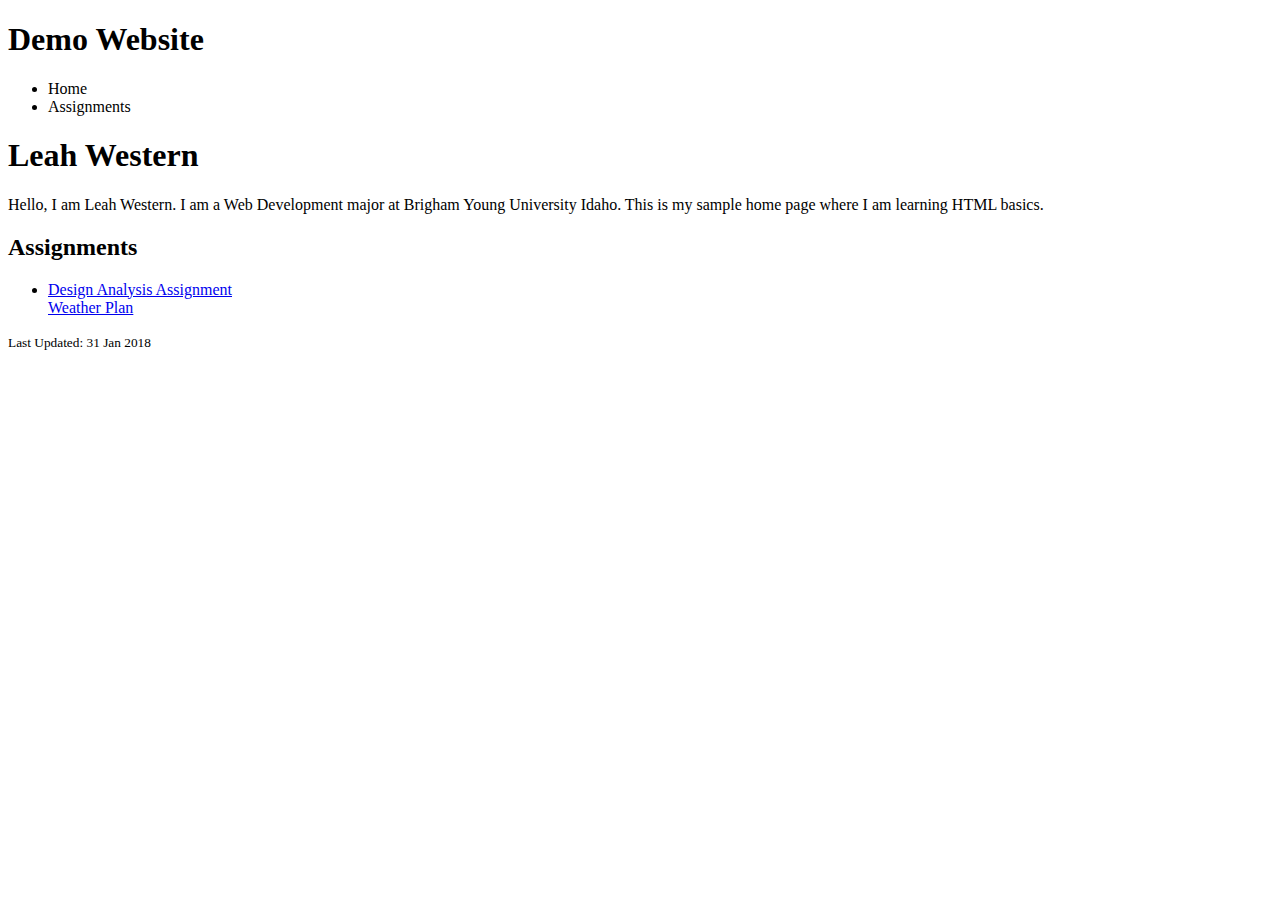
==== index.html @ 8bd5a0d5 "editting home page" ====
<!doctype html>
<html lang="en">

<head>
 <meta charset="utf-8">
 <title>Home | lwestern2.github.io</title>
 <meta http-equiv="X-UA-Compatible" content="ie=edge">
 <meta name="author" content="Leah Western">

 <!-- The statement below is for responsive behavior-->
 <meta name="viewport" content="width=device-width">
</head>

<body>
 <header>
  <h1>Demo Website</h1>
 </header>

 <nav>
  <ul>
   <li>Home</li>
   <li>Assignments</li>
  </ul>
 </nav>

 <main>
  <h1>Leah Western</h1>
  <p>Hello, I am Leah Western. I am a Web Development major at Brigham Young University Idaho. This is my sample home page where I am learning HTML basics.</p>

  <h2>Assignments</h2>
  <ul>
   <li>
    <a href="https://sidneyluiz.github.io/parc.html" title="View design analysis assignment">Design Analysis Assignment</a><br>
    <a href="weather/weather-plan.html" title="View weather site plan recreation">Weather Plan</a>
   </li>
  </ul>
 </main>

 <footer>
  <small>Last Updated: 31 Jan 2018</small>
 </footer>

</body>

</html>
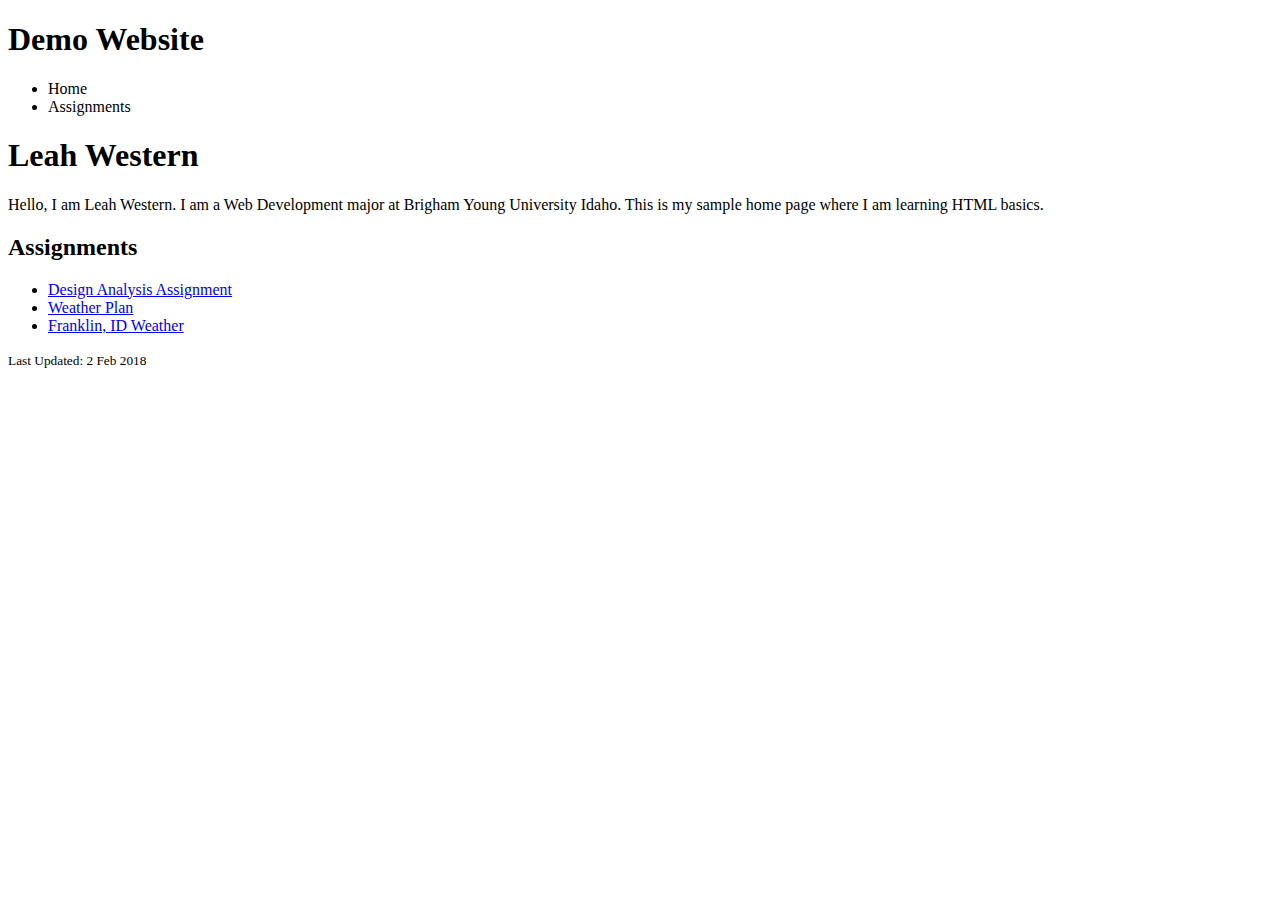
==== commit 3d87936e: "Update link to weather site" ====
--- a/index.html
+++ b/index.html
@@ -29,15 +29,14 @@
 
   <h2>Assignments</h2>
   <ul>
-   <li>
-    <a href="https://sidneyluiz.github.io/parc.html" title="View design analysis assignment">Design Analysis Assignment</a><br>
-    <a href="weather/weather-plan.html" title="View weather site plan recreation">Weather Plan</a>
-   </li>
+   <li><a href="https://sidneyluiz.github.io/parc.html" title="View design analysis assignment">Design Analysis Assignment</a></li>
+   <li><a href="/Assignments/weather-plan.html" title="View weather site plan recreation">Weather Plan</a></li>
+   <li><a href="weather/franklin-weather.html" title="View Frankling, ID weather page">Franklin, ID Weather</a></li>
   </ul>
  </main>
 
  <footer>
-  <small>Last Updated: 31 Jan 2018</small>
+  <small>Last Updated: 2 Feb 2018</small>
  </footer>
 
 </body>
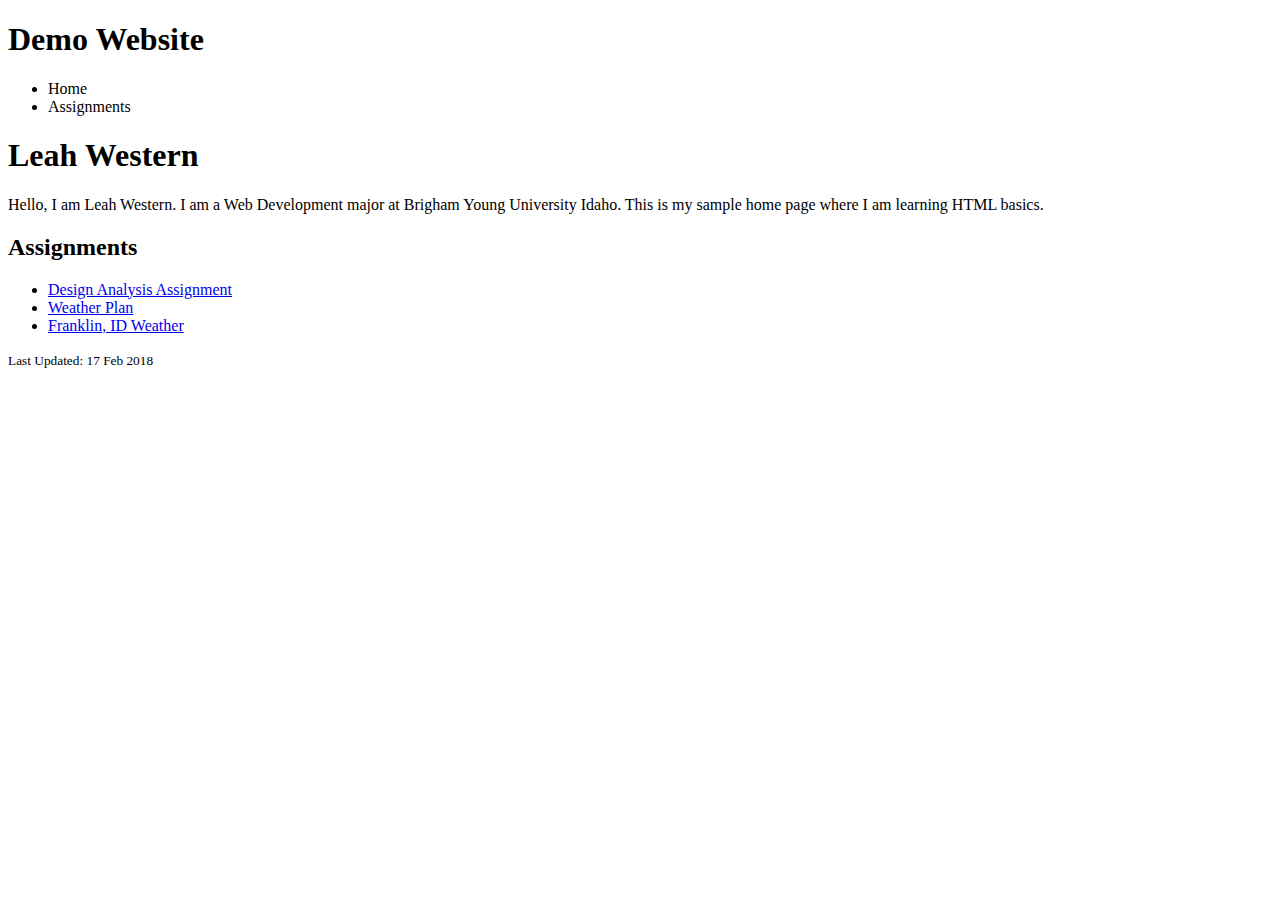
==== commit 855afefe: "Change last updated date" ====
--- a/index.html
+++ b/index.html
@@ -30,13 +30,13 @@
   <h2>Assignments</h2>
   <ul>
    <li><a href="https://sidneyluiz.github.io/parc.html" title="View design analysis assignment">Design Analysis Assignment</a></li>
-   <li><a href="/Assignments/weather-plan.html" title="View weather site plan recreation">Weather Plan</a></li>
+   <li><a href="/assignments/weather-plan.html" title="View weather site plan recreation">Weather Plan</a></li>
    <li><a href="weather/franklin-weather.html" title="View Frankling, ID weather page">Franklin, ID Weather</a></li>
   </ul>
  </main>
 
  <footer>
-  <small>Last Updated: 2 Feb 2018</small>
+  <small>Last Updated: 17 Feb 2018</small>
  </footer>
 
 </body>
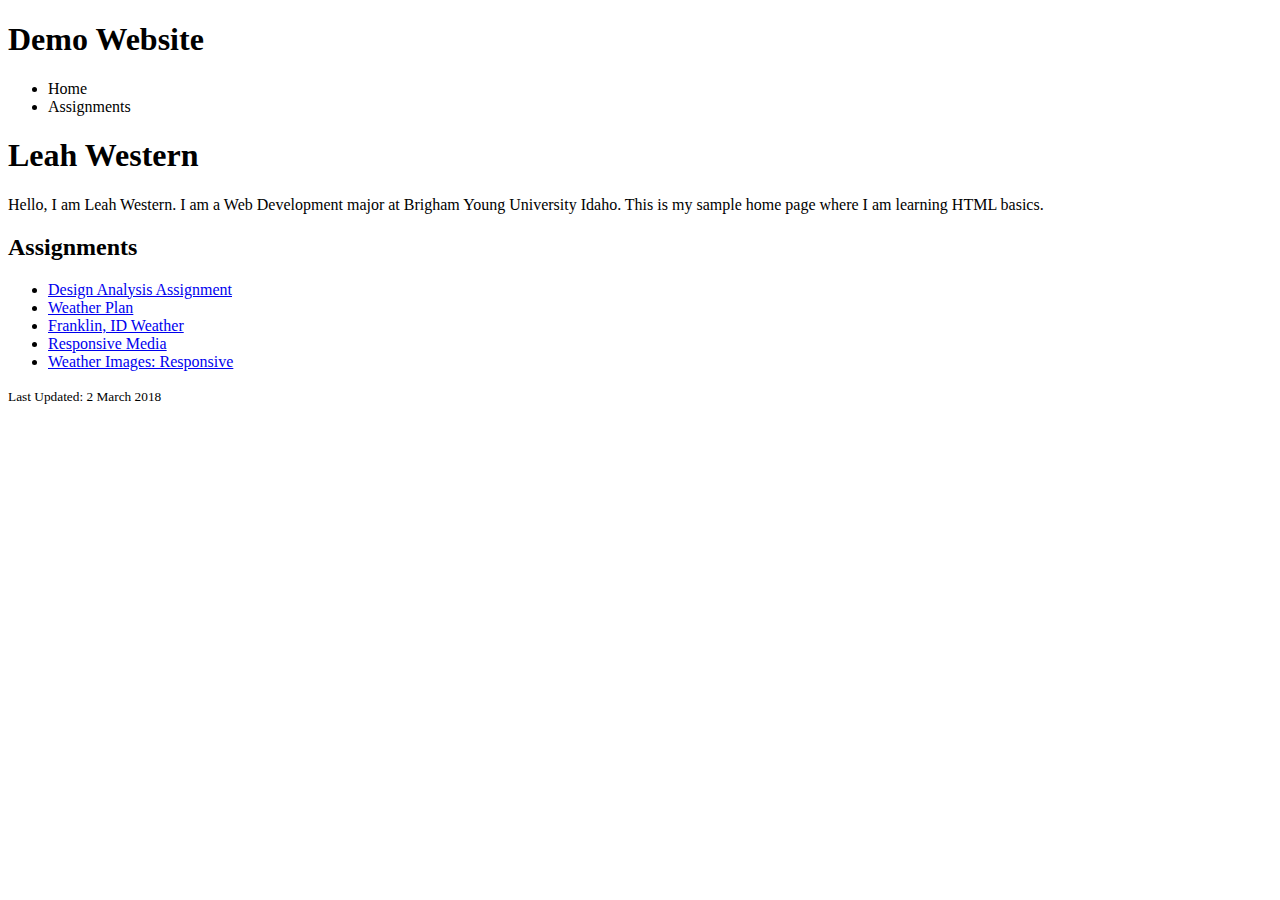
==== commit 3f348599: "weather image repsonsive activity upload" ====
--- a/index.html
+++ b/index.html
@@ -32,11 +32,13 @@
    <li><a href="https://sidneyluiz.github.io/parc.html" title="View design analysis assignment">Design Analysis Assignment</a></li>
    <li><a href="/assignments/weather-plan.html" title="View weather site plan recreation">Weather Plan</a></li>
    <li><a href="weather/franklin-weather.html" title="View Frankling, ID weather page">Franklin, ID Weather</a></li>
+   <li><a href="/assignments/responsive_media/index.html" title="View responsive media activity">Responsive Media</a></li>
+   <li><a href="assignments/weather_images_opt/weather-responsive-media.html" title="View responsive weather images">Weather Images: Responsive</a></li>
   </ul>
  </main>
 
  <footer>
-  <small>Last Updated: 17 Feb 2018</small>
+  <small>Last Updated: 2 March 2018</small>
  </footer>
 
 </body>
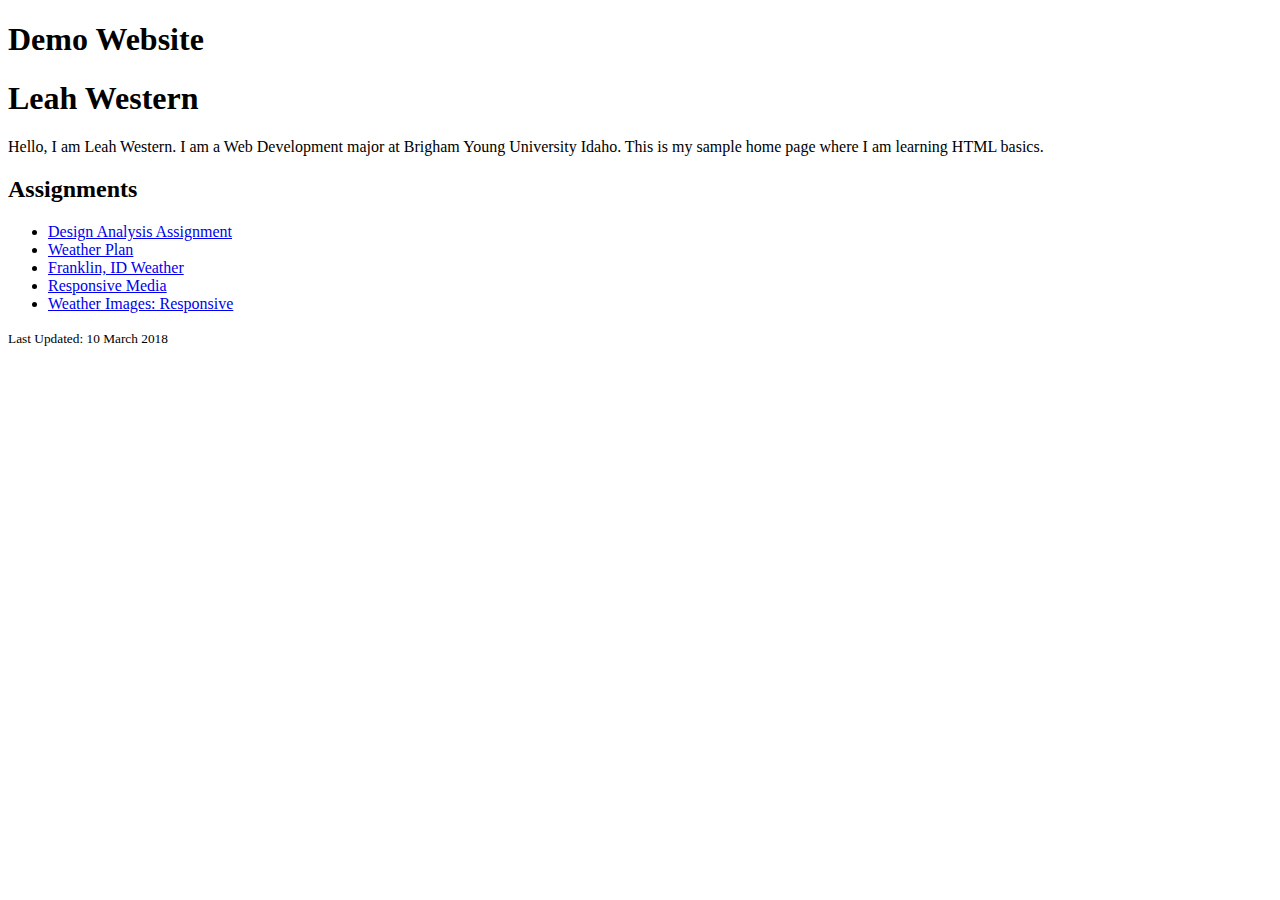
==== commit f4189bd0: "checking js changes" ====
--- a/index.html
+++ b/index.html
@@ -15,6 +15,7 @@
  <header>
   <h1>Demo Website</h1>
  </header>
+<!--
 
  <nav>
   <ul>
@@ -22,6 +23,7 @@
    <li>Assignments</li>
   </ul>
  </nav>
+-->
 
  <main>
   <h1>Leah Western</h1>
@@ -38,7 +40,7 @@
  </main>
 
  <footer>
-  <small>Last Updated: 2 March 2018</small>
+  <small>Last Updated: 10 March 2018</small>
  </footer>
 
 </body>
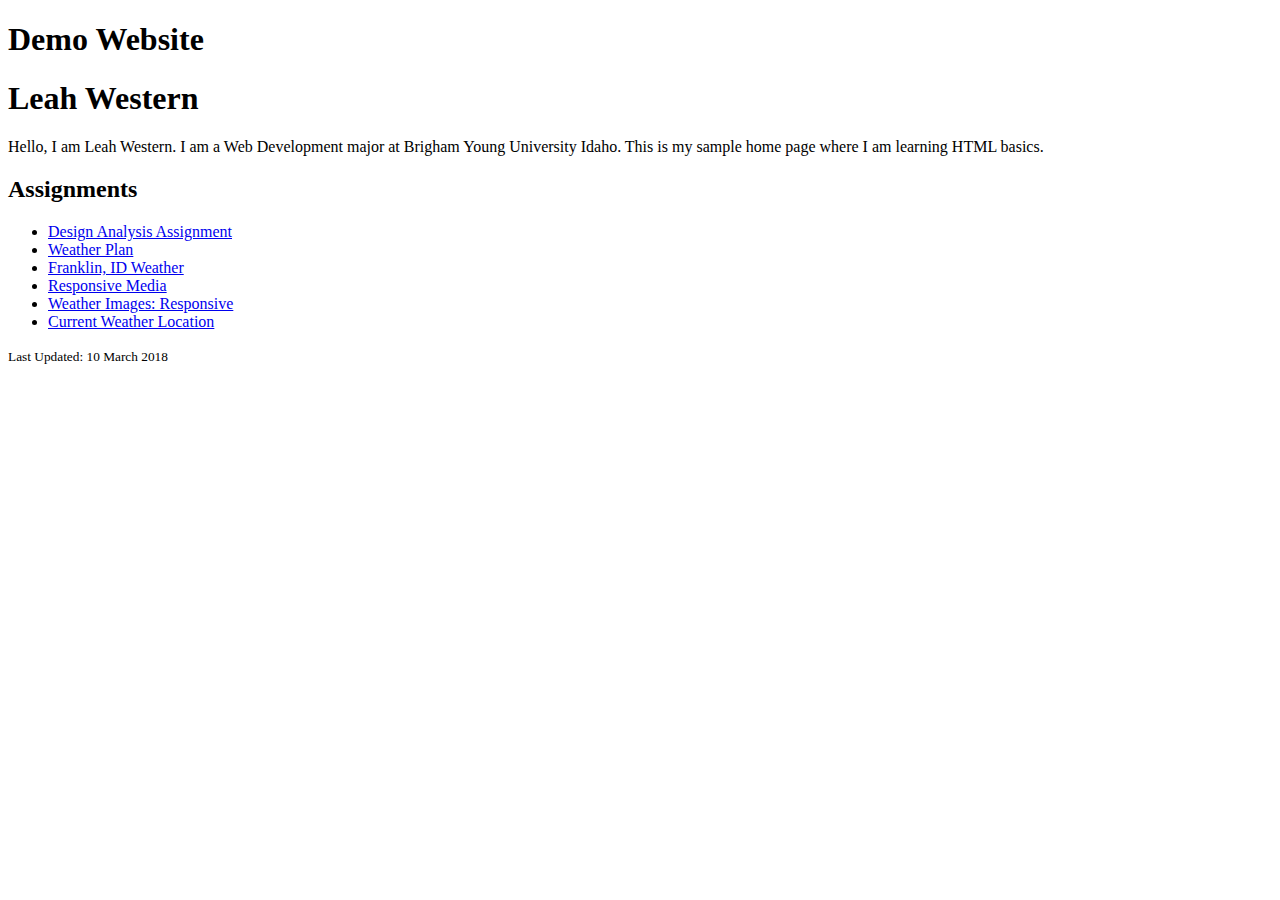
==== commit 26175460: "uploading currnet weather location page" ====
--- a/index.html
+++ b/index.html
@@ -36,6 +36,7 @@
    <li><a href="weather/franklin-weather.html" title="View Frankling, ID weather page">Franklin, ID Weather</a></li>
    <li><a href="/assignments/responsive_media/index.html" title="View responsive media activity">Responsive Media</a></li>
    <li><a href="assignments/weather_images_opt/weather-responsive-media.html" title="View responsive weather images">Weather Images: Responsive</a></li>
+   <li><a href="weather/index.html" title="View current weather location page">Current Weather Location</a></li>
   </ul>
  </main>
 
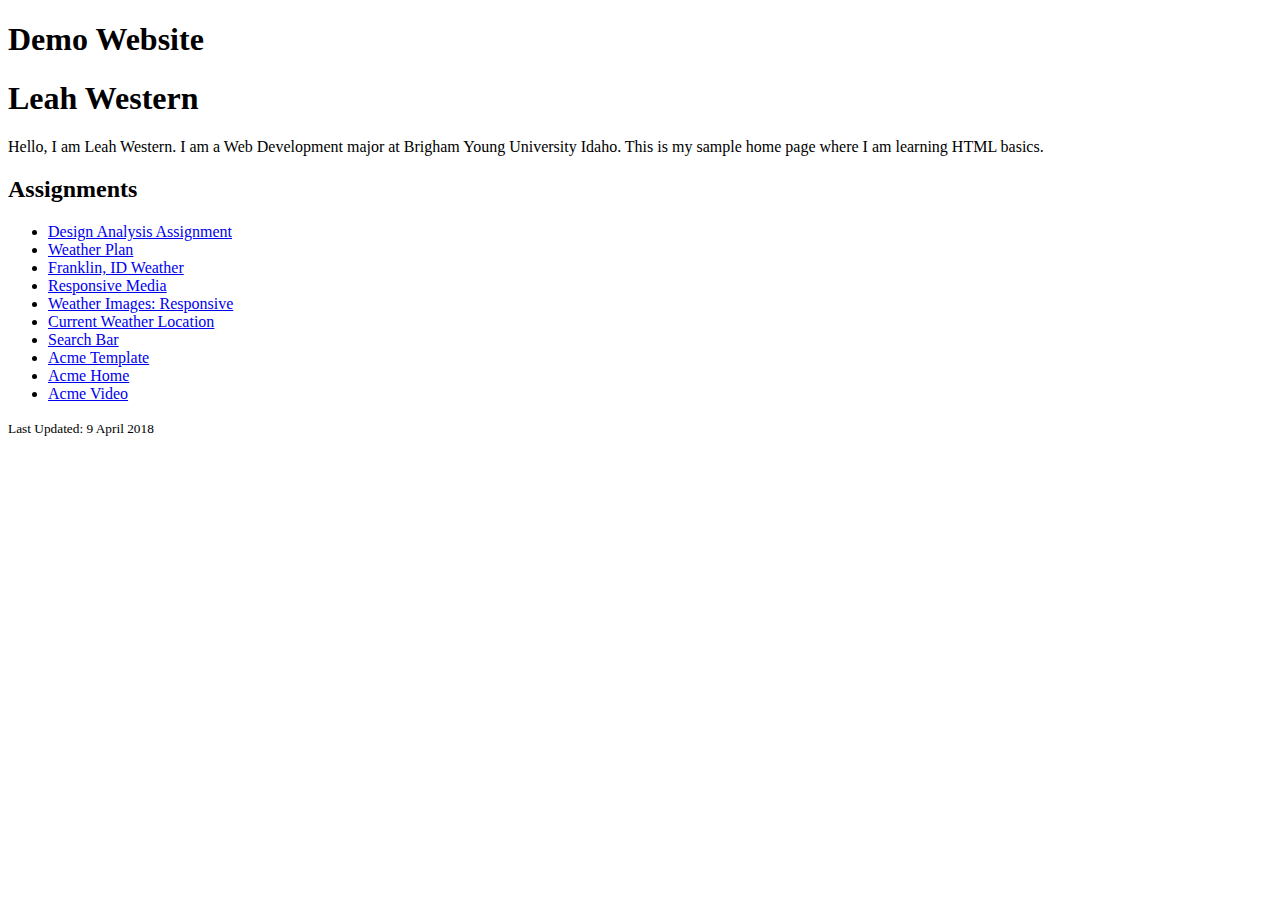
==== commit fe8256a2: "adding acme video" ====
--- a/index.html
+++ b/index.html
@@ -37,11 +37,16 @@
    <li><a href="/assignments/responsive_media/index.html" title="View responsive media activity">Responsive Media</a></li>
    <li><a href="assignments/weather_images_opt/weather-responsive-media.html" title="View responsive weather images">Weather Images: Responsive</a></li>
    <li><a href="weather/index.html" title="View current weather location page">Current Weather Location</a></li>
+   <li><a href="weather/search.html" title="Search weather for location"> Search Bar</a></li>
+   <li><a href="acme/support/template.html" title="See Acme Template"> Acme Template</a></li>
+   <li><a href="acme/index.html" title="See Acme Home Page">Acme Home</a></li>
+   <li> <a href="https://www.youtube.com/watch?v=mHJXGkWuzbM" title="See Acme Demo Video">Acme Video</a></li>
+
   </ul>
  </main>
 
  <footer>
-  <small>Last Updated: 10 March 2018</small>
+  <small>Last Updated: 9 April 2018</small>
  </footer>
 
 </body>
